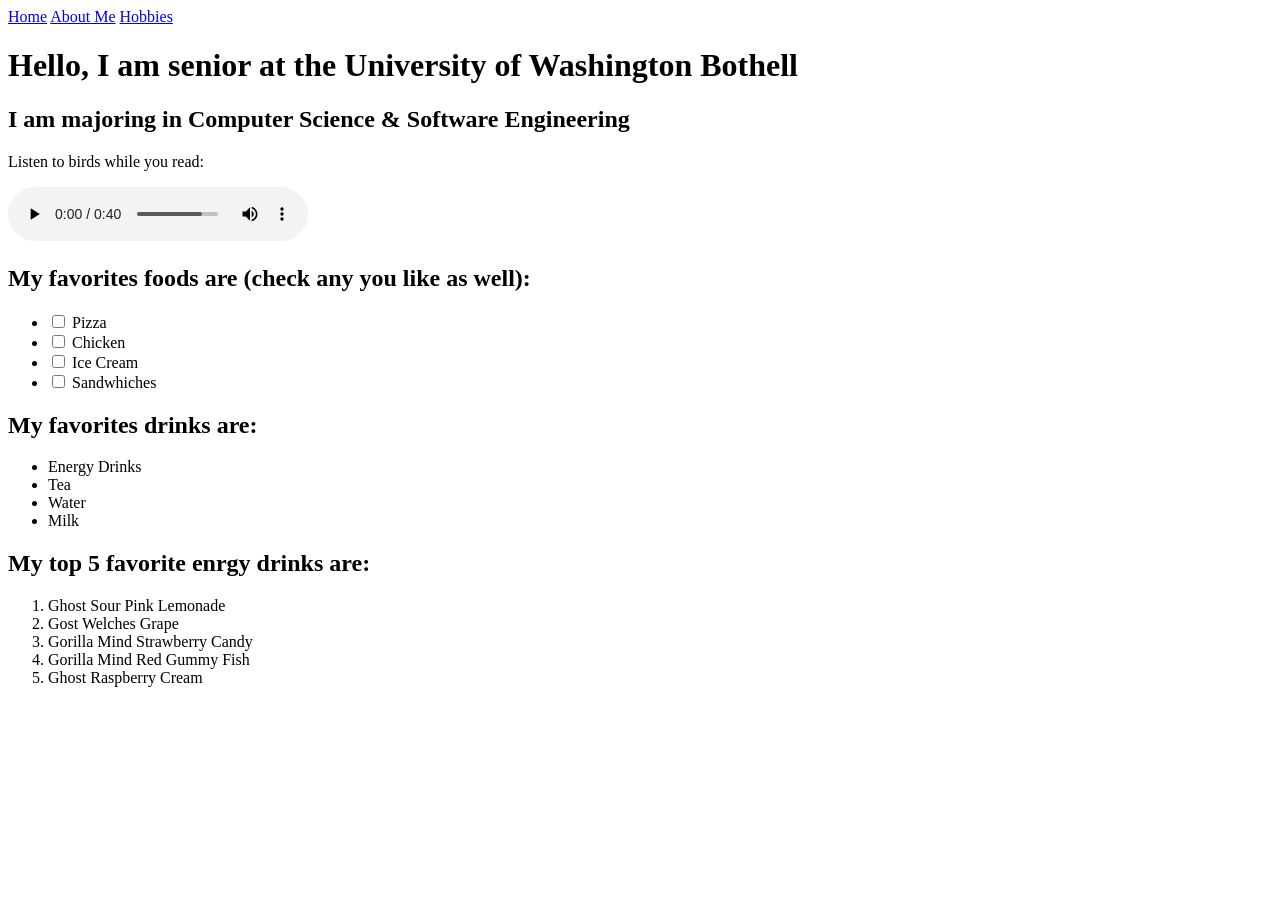
==== about_me.html @ 2d106525 "source files - html only" ====
<!DOCTYPE html>
<html lang="en">
    <head>
        <meta charset="utf-8">
        <title>About Nolan</title>
    </head>
    <body>
        <nav>
            <a href="index.html">Home</a>
            <a href="about_me.html">About Me</a>
            <a href="hobbies.html">Hobbies</a>
        </nav>
        <div>
            <h1>Hello, I am senior at the University of Washington Bothell</h1>
            <h2>I am majoring in Computer Science & Software Engineering</h2>
        </div>
        <p>Listen to birds while you read:</p>
        <audio src="images/birds.mp3" controls loop></audio>
        <h2>My favorites foods are <span>(check any you like as well)</span>:</h2>
        <ul>
            <li>
                <input type="checkbox" id="pizza" value="Pizza">
                <label for="pizza">Pizza</label>
            </li>
            <li>
                <input type="checkbox" id="chicken" value="Chicken">
                <label for="chicken">Chicken</label>
            </li>
            <li>
                <input type="checkbox" id="ice-cream" value="Ice Cream">
                <label for="ice-cream">Ice Cream</label>
            </li>
            <li>
                <input type="checkbox" id="sandwhiches" value="Sandwhiches">
                <label for="sandwhiches">Sandwhiches</label>
            </li>
        </ul>
        <h2>My favorites drinks are:</h2>
        <ul>
            <li>Energy Drinks</li>
            <li>Tea</li>
            <li>Water</li>
            <li>Milk</li>
        </ul>
        <h2>My top 5 favorite enrgy drinks are:</h2>
        <ol>
            <li>Ghost Sour Pink Lemonade</li>
            <li>Gost Welches Grape</li>
            <li>Gorilla Mind Strawberry Candy</li>
            <li>Gorilla Mind Red Gummy Fish</li>
            <li>Ghost Raspberry Cream</li>
        </ol>
    </body>
</html>
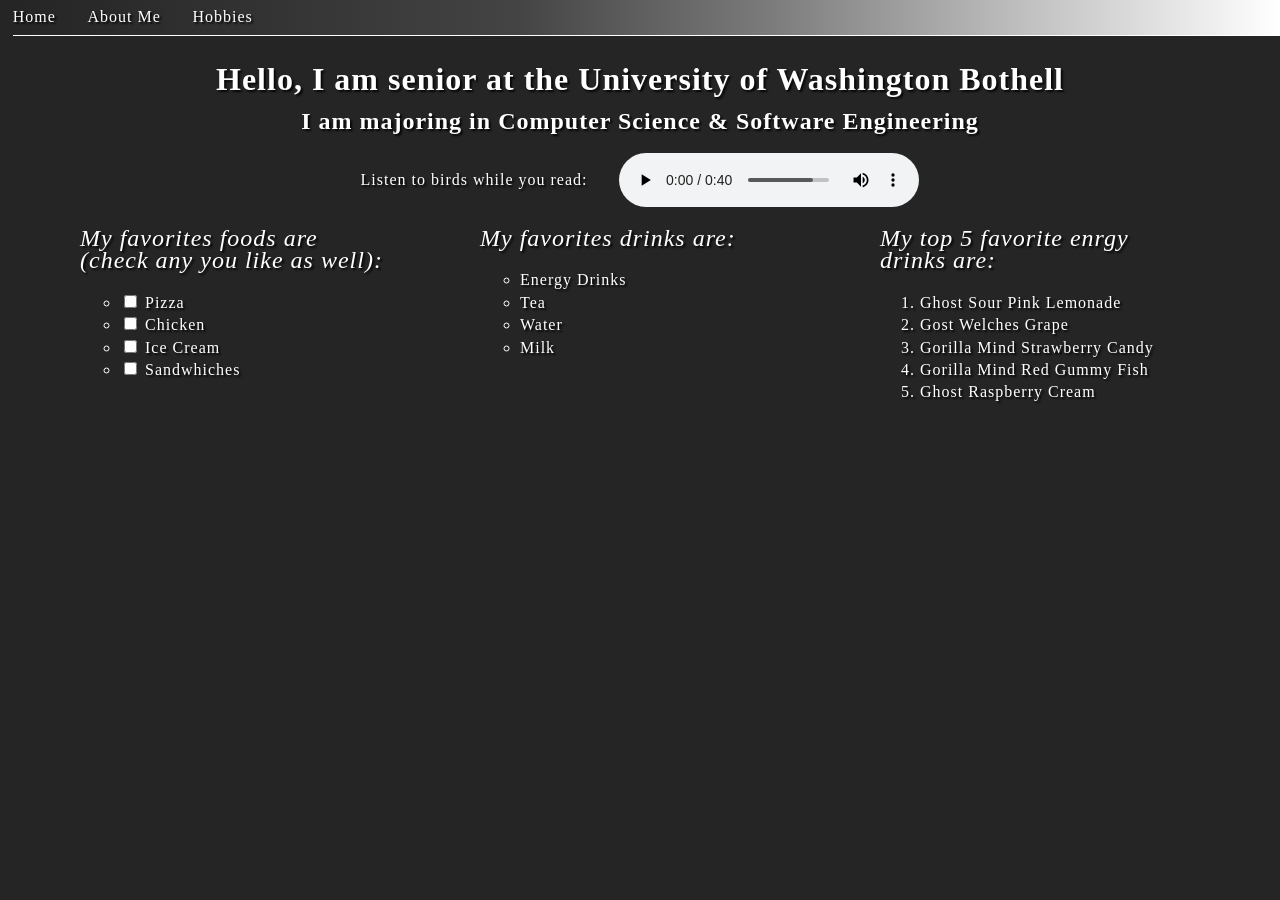
==== commit 781af822: "screen resising fix on iframe and fieldset elements in hobbies.html" ====
--- a/about_me.html
+++ b/about_me.html
@@ -1,54 +1,65 @@
 <!DOCTYPE html>
 <html lang="en">
     <head>
+        <link rel="stylesheet" href="styles.css">
         <meta charset="utf-8">
         <title>About Nolan</title>
     </head>
-    <body>
+    <body class="about-me">
         <nav>
             <a href="index.html">Home</a>
             <a href="about_me.html">About Me</a>
             <a href="hobbies.html">Hobbies</a>
         </nav>
-        <div>
+        <div class="about-header">
             <h1>Hello, I am senior at the University of Washington Bothell</h1>
             <h2>I am majoring in Computer Science & Software Engineering</h2>
+            <div class="bird-audio">
+                <p>Listen to birds while you read:</p>
+                <audio src="images/birds.mp3" controls loop></audio>
+            </div>
         </div>
-        <p>Listen to birds while you read:</p>
-        <audio src="images/birds.mp3" controls loop></audio>
-        <h2>My favorites foods are <span>(check any you like as well)</span>:</h2>
-        <ul>
-            <li>
-                <input type="checkbox" id="pizza" value="Pizza">
-                <label for="pizza">Pizza</label>
-            </li>
-            <li>
-                <input type="checkbox" id="chicken" value="Chicken">
-                <label for="chicken">Chicken</label>
-            </li>
-            <li>
-                <input type="checkbox" id="ice-cream" value="Ice Cream">
-                <label for="ice-cream">Ice Cream</label>
-            </li>
-            <li>
-                <input type="checkbox" id="sandwhiches" value="Sandwhiches">
-                <label for="sandwhiches">Sandwhiches</label>
-            </li>
-        </ul>
-        <h2>My favorites drinks are:</h2>
-        <ul>
-            <li>Energy Drinks</li>
-            <li>Tea</li>
-            <li>Water</li>
-            <li>Milk</li>
-        </ul>
-        <h2>My top 5 favorite enrgy drinks are:</h2>
-        <ol>
-            <li>Ghost Sour Pink Lemonade</li>
-            <li>Gost Welches Grape</li>
-            <li>Gorilla Mind Strawberry Candy</li>
-            <li>Gorilla Mind Red Gummy Fish</li>
-            <li>Ghost Raspberry Cream</li>
-        </ol>
+        <div class="favorites">
+            <div class="food">
+                <h2>My favorites foods are <br><span>(check any you like as well)</span>:</h2>
+                <ul>
+                    <li>
+                        <input type="checkbox" id="pizza" value="Pizza">
+                        <label for="pizza">Pizza</label>
+                    </li>
+                    <li>
+                        <input type="checkbox" id="chicken" value="Chicken">
+                        <label for="chicken">Chicken</label>
+                    </li>
+                    <li>
+                        <input type="checkbox" id="ice-cream" value="Ice Cream">
+                        <label for="ice-cream">Ice Cream</label>
+                    </li>
+                    <li>
+                        <input type="checkbox" id="sandwhiches" value="Sandwhiches">
+                        <label for="sandwhiches">Sandwhiches</label>
+                    </li>
+                </ul>
+            </div>
+            <div class="drink">
+                <h2>My favorites drinks are:</h2>
+                <ul>
+                    <li>Energy Drinks</li>
+                    <li>Tea</li>
+                    <li>Water</li>
+                    <li>Milk</li>
+                </ul>
+            </div>
+            <div class="energy">
+                <h2>My top 5 favorite enrgy drinks are:</h2>
+                <ol>
+                    <li>Ghost Sour Pink Lemonade</li>
+                    <li>Gost Welches Grape</li>
+                    <li>Gorilla Mind Strawberry Candy</li>
+                    <li>Gorilla Mind Red Gummy Fish</li>
+                    <li>Ghost Raspberry Cream</li>
+                </ol>
+            </div>
+        </div>
     </body>
 </html>
--- a/styles.css
+++ b/styles.css
@@ -0,0 +1,180 @@
+/* general */
+
+body {
+    margin: 0;
+    background-color: rgb(37, 37, 37);
+    color: white;
+    font-family:'Times New Roman', Times, serif;
+    text-shadow: 2px 2px 2px rgb(7, 7, 7);
+    line-height: 140%;
+    letter-spacing: 1px;
+}
+
+nav {
+    margin-left: 1%;
+    display: flex;
+    gap: 2.5%;
+    padding-top: .5%;
+    padding-bottom: .5%;
+    border-bottom: 1px solid white;
+    border-right: 1px solid white;
+    background-image: linear-gradient(to right, #252525, #343333, #444444, #7d7c7c, rgb(192, 192, 192), white);
+    align-items: center;
+}
+
+nav a {
+   color: white;
+   transition: color 0.3s ease;
+   text-decoration: none;
+}
+
+nav a:hover {
+    color: rgb(101, 101, 101);
+}
+
+button, select {
+    cursor: pointer;
+    border-radius: 100px;
+}
+
+ul {
+    list-style: circle;
+}
+
+fieldset {
+    margin-top: 1%;
+    margin-bottom: 1%;
+    margin-right: 1%;
+    font-size: large;
+    width: 560px;
+}
+
+iframe {
+    width: 560px;
+    height: 315px;
+    border: 0;
+    box-shadow: 5px -5px 15px rgb(69, 115, 130);
+}
+
+textarea {
+    resize: none;
+    width: 75%;
+    height: 100px;
+    font-size: large;
+}
+
+h1 {
+    margin-top: 2.5%;
+    margin-bottom: 1.5%;
+}
+
+/*index.html*/
+
+img {
+    width:20%;
+    height:30%;
+}
+
+img:hover {
+    opacity: 0.8;
+}
+
+header, section, footer {
+    text-align: center;
+}
+
+section img {
+    animation-name: move-photo;
+    animation-duration: 5s;
+    animation-delay: 1s;
+    animation-iteration-count: infinite;
+}
+
+@keyframes move-photo {
+    0% {
+        transform: translateX(0);
+    }
+    25% {
+        transform: translateX(100%);
+    }
+
+    50% {
+        transform: translateX(0px);
+    }
+    75% {
+        transform: translateX(-100%);
+    }
+    100% {
+        transform: translateX(0px);
+    }
+}
+
+/*about_me.html*/
+
+.favorites h2 {
+    font-weight: lighter;
+    font-style: italic;
+    font-size: x-large;
+}
+
+div.favorites {
+    display: grid;
+    grid-template-columns: 25% 25% 25%;
+    justify-content: space-evenly;
+}
+
+div.food, div.drink, div.energy {
+    display: inline-block;
+}
+
+.about-header {
+    text-align: center;
+}
+
+.bird-audio {
+    display: flex;
+    justify-content: center;
+}
+
+.bird-audio p {
+    padding-right: 2.5%;
+}
+
+/*hobbies.html*/
+
+h3, h4, h5, h6, .hobbies h2 {
+    font-size: x-large;
+    margin-top: 2.5%;
+    margin-bottom: 1%;
+    font-weight: lighter;
+    font-style: italic;
+}
+
+.hobbies h1 {
+    text-align: center;
+}
+
+div.hobbies-content {
+    display: grid;
+    grid-template-columns: 25% 25% 25%;
+    justify-content: space-evenly;
+}
+
+div.hobbies-bottom {
+    display: flex;
+    justify-content: space-evenly;
+    flex-wrap: wrap;
+}
+
+.hobbies-content div {
+    display: inline-block;
+}
+
+.hobbies-bottom div {
+    justify-self: center;
+    align-content: center;
+}
+
+.hobbies-bottom h6 {
+    margin-bottom: 2.5%;
+}
